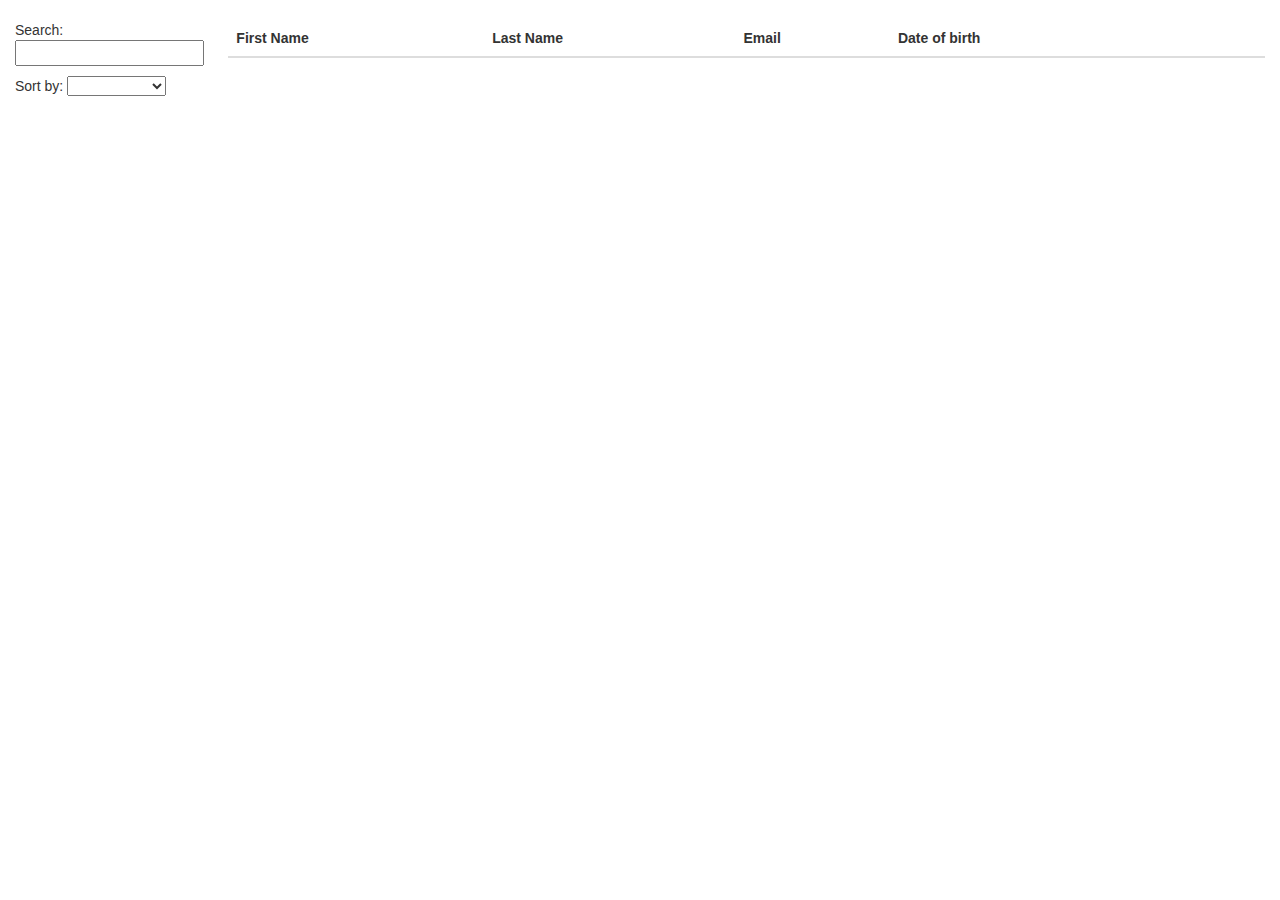
==== src/main/resources/static/index.html @ 7061d03f "Refactor of the angularjs client code and updated the errors from the previos commit" ====
<!doctype html>
<html lang="en" ng-app="userAccountApp">
<head>
    <meta charset="utf-8">
    <title>User Account App</title>
    <link rel="stylesheet" href="app/bootstrap/bootstrap.css" />
    <link rel="stylesheet" href="app.css" />
    <link rel="stylesheet" href="bootstrap.css" />
    <script src="app/angular/angular.js"></script>
    <script src="app/angular-route/angular-route.js"></script>
    <script src="app/angular-resource/angular-resource.js"></script>
    <script src="app.module.js"></script>
    <script src="app.config.js"></script>
    <script src="app/core/core.module.js"></script>
    <script src="app/user-account-list/user-account-list.module.js"></script>
    <script src="app/user-account-detail/user-account-detail.module.js"></script>
    <script src="app/core/user-account/user-account.module.js"></script>
    <script src="app/core/user-account/user-account.service.js"></script>
    <script src="app/user-account-list/user-account-list.component.js"></script>
    <script src="app/user-account-detail/user-account-detail.component.js"></script>
</head>
<body>
<div ng-view></div>
</body>
</html>
---- src/main/resources/static/app.css ----
body {
  padding-top: 20px;
}

.phones {
  list-style: none;
}

.phones li {
  clear: both;
  height: 115px;
  padding-top: 15px;
}

.thumb {
  float: left;
  height: 100px;
  margin: -0.5em 1em 1.5em 0;
  padding-bottom: 1em;
  width: 100px;
}
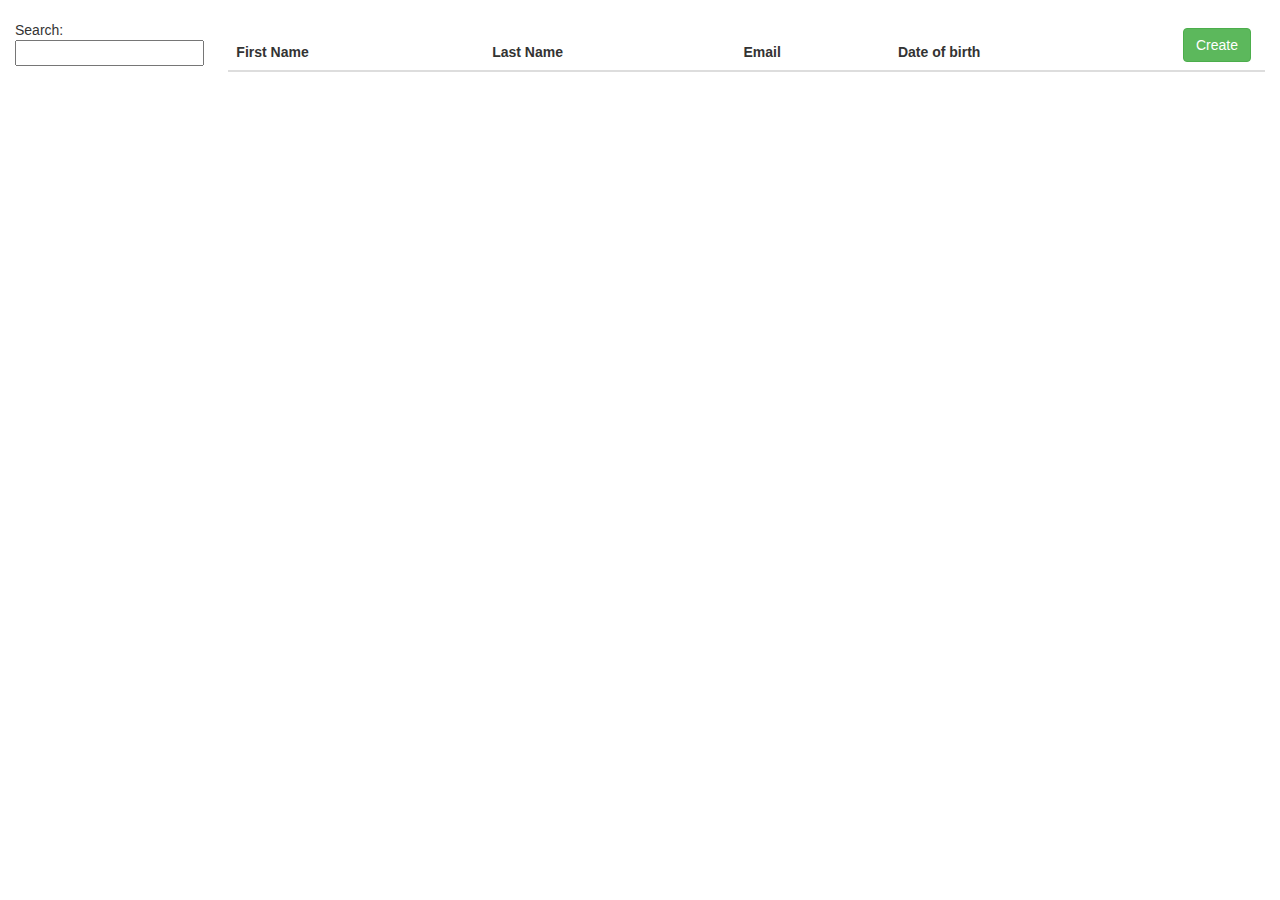
==== commit ac094598: "Implemented the four CRUD operations." ====
--- a/src/main/resources/static/index.html
+++ b/src/main/resources/static/index.html
@@ -15,9 +15,11 @@
     <script src="app/user-account-list/user-account-list.module.js"></script>
     <script src="app/user-account-detail/user-account-detail.module.js"></script>
     <script src="app/core/user-account/user-account.module.js"></script>
-    <script src="app/core/user-account/user-account.service.js"></script>
+    <script src="app/user-account-new/user-account-new.module.js"></script>
     <script src="app/user-account-list/user-account-list.component.js"></script>
     <script src="app/user-account-detail/user-account-detail.component.js"></script>
+    <script src="app/core/user-account/user-account.service.js"></script>
+    <script src="app/user-account-new/user-account-new.component.js"></script>
 </head>
 <body>
 <div ng-view></div>
